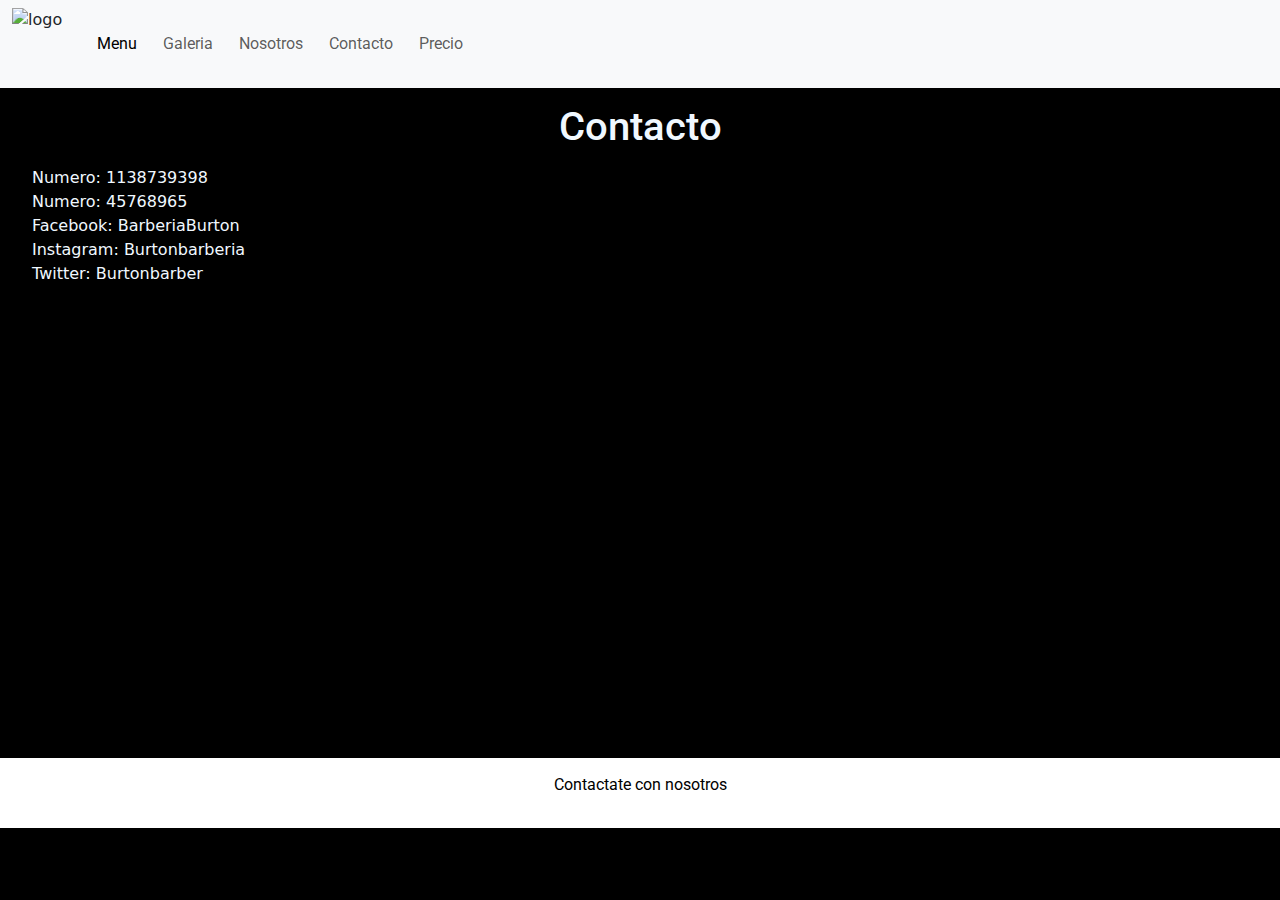
==== pages/contacto.html @ df15dcbb "Preentregable" ====
<!DOCTYPE html>
<html lang="en">
<head>
    <meta charset="UTF-8">
    <meta name="viewport" content="width=device-width, initial-scale=1.0">
    <link rel="preconnect" href="https://fonts.googleapis.com">
    <link rel="preconnect" href="https://fonts.gstatic.com" crossorigin>
    <link href="https://fonts.googleapis.com/css2?family=Roboto:ital,wght@0,100;0,300;0,400;0,500;0,700;0,900;1,100;1,300;1,400;1,500;1,700;1,900&display=swap" rel="stylesheet">
    <link href="https://cdn.jsdelivr.net/npm/bootstrap@5.3.3/dist/css/bootstrap.min.css" rel="stylesheet" integrity="sha384-QWTKZyjpPEjISv5WaRU9OFeRpok6YctnYmDr5pNlyT2bRjXh0JMhjY6hW+ALEwIH" crossorigin="anonymous">
    <link rel="stylesheet" href="../styles/styles.css">
    <title>Document</title>
</head>
<body class="pagina">
    <header>
        <nav class="navbar navbar-expand-lg bg-body-tertiary">
            <div class="container-fluid">
              <img src="../galeria/IMG-20240507-WA0005.jpg" alt="logo" class="img-logo">
              <button class="navbar-toggler" type="button" data-bs-toggle="collapse" data-bs-target="#navbarSupportedContent" aria-controls="navbarSupportedContent" aria-expanded="false" aria-label="Toggle navigation">
                <span class="navbar-toggler-icon"></span>
              </button>
              <div class="collapse navbar-collapse" id="navbarSupportedContent">
                <ul class="navbar-nav me-auto mb-2 mb-lg-0">
                  <li class="nav-item">
                    <a class="nav-link active" aria-current="page" href="../index.html">Menu</a>
                  </li>
                  <li class="nav-item">
                    <a class="nav-link" href="../pages/galeria.html">Galeria</a>
                  </li>
                  <li class="nav-item dropdown">
                    <a class="nav-link" href="../pages/nosotros.html">
                      Nosotros
                    </a>
                    <li class="nav-item dropdown">
                      <a class="nav-link" href="../pages/contacto.html">Contacto</a>
                    
                    </li>
                  </li>
                  <li class="nav-item">
                    <a class="nav-link" href="../pages/precio.html" aria-disabled="true">Precio</a>
                  </li>
                </ul>
              </div>
            </div>
          </nav>

    
    </header>
    <main>
        <section class="texto">
            <h1>Contacto</h1>
        </section>

        <section class="texto">
            <ul class="contacto">
                <li>Numero: 1138739398</li>
                <li>Numero: 45768965</li>
                <li>Facebook: BarberiaBurton</li>
                <li>Instagram: Burtonbarberia</li>
                <li>Twitter: Burtonbarber</li>
            </ul>
        </section>

        <iframe src="https://www.google.com/maps/embed?pb=!1m18!1m12!1m3!1d3283.0879023586995!2d-58.493683924392144!3d-34.627218872945924!2m3!1f0!2f0!3f0!3m2!1i1024!2i768!4f13.1!3m3!1m2!1s0x95bcc97724ffd7eb%3A0x1cdb00ac54a8757f!2sBurton%20Barber%C3%ADa!5e0!3m2!1ses-419!2sar!4v1715122794129!5m2!1ses-419!2sar" width="600" height="450" style="border:0;" allowfullscreen="" loading="lazy" referrerpolicy="no-referrer-when-downgrade"></iframe>


    </main>

    <footer>
        <p>Contactate con nosotros</p>
    </footer>

    <script src="https://cdn.jsdelivr.net/npm/bootstrap@5.3.3/dist/js/bootstrap.bundle.min.js" integrity="sha384-YvpcrYf0tY3lHB60NNkmXc5s9fDVZLESaAA55NDzOxhy9GkcIdslK1eN7N6jIeHz" crossorigin="anonymous"></script>

</body>
</html>
---- styles/styles.css ----
* {
    padding: 0;
    margin: 0;
}
header nav ul {
    list-style-type: none;
}


a {
    text-decoration: none;
}

li {
    list-style-type: none;
}

header nav ul li {
    display: inline;
    margin: 10px 5px;
}

header {
    background-color: aliceblue;
    margin-bottom: 15px;
}

h1 {
   margin: 15px 0px;
}

.img-logo {
    width: 72px;
    height: 72px;
}

.footer-menu {
    margin-top: 15px;
}


.texto {
    color: aliceblue;
    font-size: "roboto";
}

.texto-h {
    color: rgb(107, 107, 101);
}


.pagina {
    background-color: black;
}

h1 {
    font-family: "roboto";
    text-align: center;
}

a {
    font-family: "roboto";
    color: black;
}

footer {
    color: black;
    background-color: white;
    text-align: center;
    font-family: "roboto";
    padding: 15px;
}

.fotos {
    width: 270px;
    height: 220px;
}

.texto-n {
    width: 250px;
    height: 200px;
    color: aliceblue;
}

.nosotros {
    border: solid 1px white;
    text-align: center;
    margin: 10px;
    padding: 10px;
}

.nosotros-container {
    display: flex;
    justify-content: center;
    flex-wrap: wrap;
}

.footer-p {
    margin-top: 15px;
}

.precios {
    display: grid;
    grid-template-columns: 1fr 1fr;
    grid-template-areas: "precio corte"
                         "mixto colores"
                         "clarito niño";
}

.p-1 {
    grid-area: precio;
    display: flex;
    text-align: center;
    justify-content: center;
}

.p-2 {
    grid-area: corte;
    display: flex;
    text-align: center;
    justify-content: center;
}

.p-3 {
    grid-area: mixto;
    display: flex;
    text-align: center;
    justify-content: center;
}

.p-4 {
    grid-area: colores;
    display: flex;
    text-align: center;
    justify-content: center;
}

.p-5 {
    grid-area: clarito;
    display: flex;
    text-align: center;
    justify-content: center;
}

.p-6 {
    grid-area: niño;
    display: flex;
    text-align: center;
    justify-content: center;
}
.contacto {
    margin-bottom: 15px;
}

a:hover {
    border: 1px solid black
}

.ejemplo-boton {
    background-color: white;
}

.img {
    width: 60%;
    height: 50%;
    display: flex;
    margin-left: 200px;
    margin-bottom: 10px;
    align-items: center;
}


@media (max-width:450px ) {
   .precios { grid-template-columns: 1fr 1fr;
    grid-template-areas: "precio"
                         "barba"
                         "mixto"
                         "colores"
                         "clarito";}
}

@media (max-width:700px) {
    
    .nosotros-container {
        width: 100%;
    }
    }
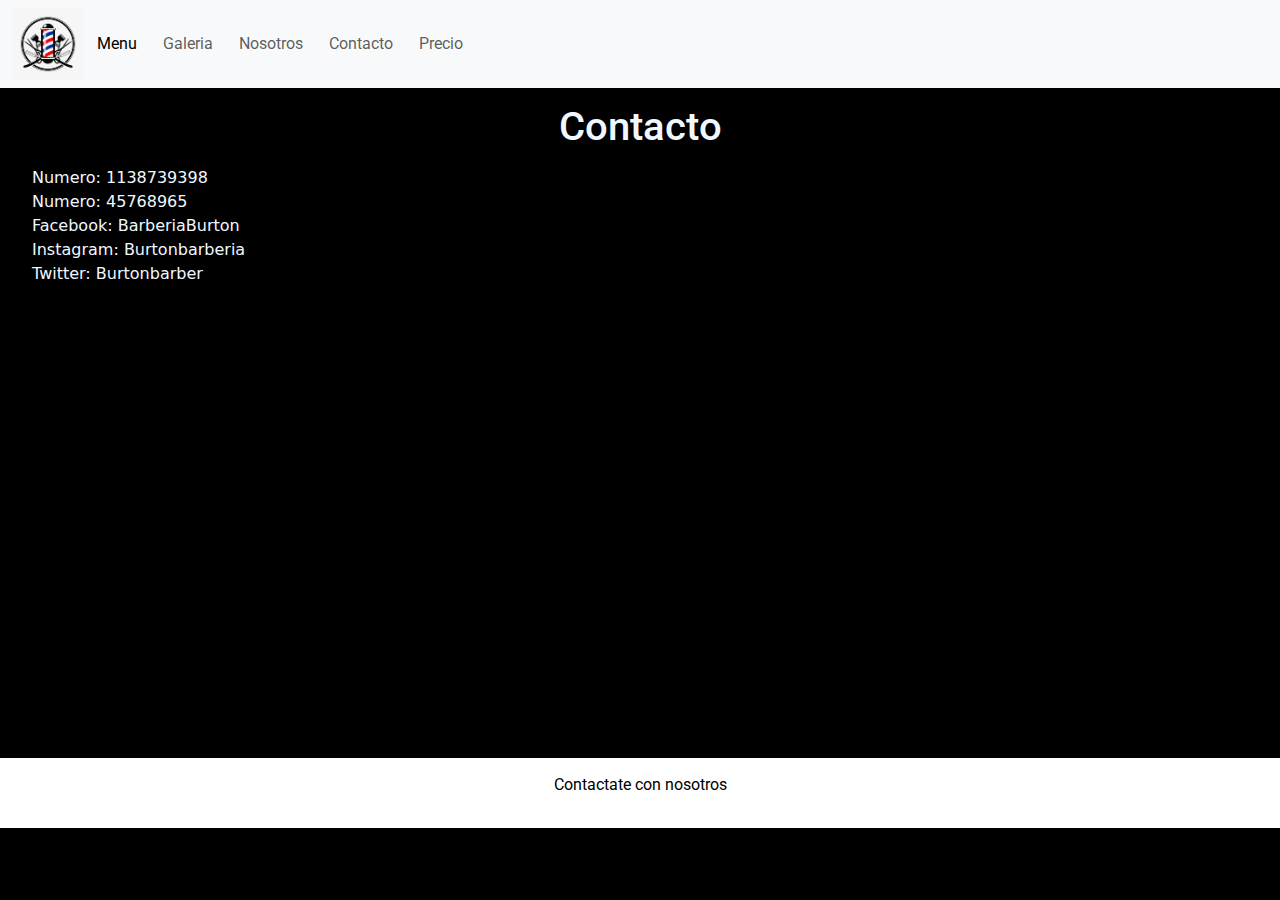
==== commit f3f78f5c: "arreglos" ====
--- a/pages/contacto.html
+++ b/pages/contacto.html
@@ -1,75 +1,87 @@
 <!DOCTYPE html>
 <html lang="en">
+
 <head>
-    <meta charset="UTF-8">
-    <meta name="viewport" content="width=device-width, initial-scale=1.0">
-    <link rel="preconnect" href="https://fonts.googleapis.com">
-    <link rel="preconnect" href="https://fonts.gstatic.com" crossorigin>
-    <link href="https://fonts.googleapis.com/css2?family=Roboto:ital,wght@0,100;0,300;0,400;0,500;0,700;0,900;1,100;1,300;1,400;1,500;1,700;1,900&display=swap" rel="stylesheet">
-    <link href="https://cdn.jsdelivr.net/npm/bootstrap@5.3.3/dist/css/bootstrap.min.css" rel="stylesheet" integrity="sha384-QWTKZyjpPEjISv5WaRU9OFeRpok6YctnYmDr5pNlyT2bRjXh0JMhjY6hW+ALEwIH" crossorigin="anonymous">
-    <link rel="stylesheet" href="../styles/styles.css">
-    <title>Document</title>
+  <meta charset="UTF-8">
+  <meta name="viewport" content="width=device-width, initial-scale=1.0">
+  <link rel="preconnect" href="https://fonts.googleapis.com">
+  <link rel="preconnect" href="https://fonts.gstatic.com" crossorigin>
+  <link
+    href="https://fonts.googleapis.com/css2?family=Roboto:ital,wght@0,100;0,300;0,400;0,500;0,700;0,900;1,100;1,300;1,400;1,500;1,700;1,900&display=swap"
+    rel="stylesheet">
+  <link href="https://cdn.jsdelivr.net/npm/bootstrap@5.3.3/dist/css/bootstrap.min.css" rel="stylesheet"
+    integrity="sha384-QWTKZyjpPEjISv5WaRU9OFeRpok6YctnYmDr5pNlyT2bRjXh0JMhjY6hW+ALEwIH" crossorigin="anonymous">
+  <link rel="stylesheet" href="../styles/styles.css">
+  <title>Document</title>
 </head>
+
 <body class="pagina">
-    <header>
-        <nav class="navbar navbar-expand-lg bg-body-tertiary">
-            <div class="container-fluid">
-              <img src="../galeria/IMG-20240507-WA0005.jpg" alt="logo" class="img-logo">
-              <button class="navbar-toggler" type="button" data-bs-toggle="collapse" data-bs-target="#navbarSupportedContent" aria-controls="navbarSupportedContent" aria-expanded="false" aria-label="Toggle navigation">
-                <span class="navbar-toggler-icon"></span>
-              </button>
-              <div class="collapse navbar-collapse" id="navbarSupportedContent">
-                <ul class="navbar-nav me-auto mb-2 mb-lg-0">
-                  <li class="nav-item">
-                    <a class="nav-link active" aria-current="page" href="../index.html">Menu</a>
-                  </li>
-                  <li class="nav-item">
-                    <a class="nav-link" href="../pages/galeria.html">Galeria</a>
-                  </li>
-                  <li class="nav-item dropdown">
-                    <a class="nav-link" href="../pages/nosotros.html">
-                      Nosotros
-                    </a>
-                    <li class="nav-item dropdown">
-                      <a class="nav-link" href="../pages/contacto.html">Contacto</a>
-                    
-                    </li>
-                  </li>
-                  <li class="nav-item">
-                    <a class="nav-link" href="../pages/precio.html" aria-disabled="true">Precio</a>
-                  </li>
-                </ul>
-              </div>
-            </div>
-          </nav>
+  <header>
+    <nav class="navbar navbar-expand-lg bg-body-tertiary">
+      <div class="container-fluid">
+        <img src="../galeria/IMG-20240507-WA0005.jpg" alt="logo" class="img-logo">
+        <button class="navbar-toggler" type="button" data-bs-toggle="collapse" data-bs-target="#navbarSupportedContent"
+          aria-controls="navbarSupportedContent" aria-expanded="false" aria-label="Toggle navigation">
+          <span class="navbar-toggler-icon"></span>
+        </button>
+        <div class="collapse navbar-collapse" id="navbarSupportedContent">
+          <ul class="navbar-nav me-auto mb-2 mb-lg-0">
+            <li class="nav-item">
+              <a class="nav-link active" aria-current="page" href="../index.html">Menu</a>
+            </li>
+            <li class="nav-item">
+              <a class="nav-link" href="../pages/galeria.html">Galeria</a>
+            </li>
+            <li class="nav-item dropdown">
+              <a class="nav-link" href="../pages/nosotros.html">
+                Nosotros
+              </a>
+            <li class="nav-item dropdown">
+              <a class="nav-link" href="../pages/contacto.html">Contacto</a>
 
-    
-    </header>
-    <main>
-        <section class="texto">
-            <h1>Contacto</h1>
-        </section>
-
-        <section class="texto">
-            <ul class="contacto">
-                <li>Numero: 1138739398</li>
-                <li>Numero: 45768965</li>
-                <li>Facebook: BarberiaBurton</li>
-                <li>Instagram: Burtonbarberia</li>
-                <li>Twitter: Burtonbarber</li>
-            </ul>
-        </section>
-
-        <iframe src="https://www.google.com/maps/embed?pb=!1m18!1m12!1m3!1d3283.0879023586995!2d-58.493683924392144!3d-34.627218872945924!2m3!1f0!2f0!3f0!3m2!1i1024!2i768!4f13.1!3m3!1m2!1s0x95bcc97724ffd7eb%3A0x1cdb00ac54a8757f!2sBurton%20Barber%C3%ADa!5e0!3m2!1ses-419!2sar!4v1715122794129!5m2!1ses-419!2sar" width="600" height="450" style="border:0;" allowfullscreen="" loading="lazy" referrerpolicy="no-referrer-when-downgrade"></iframe>
+            </li>
+            </li>
+            <li class="nav-item">
+              <a class="nav-link" href="../pages/precio.html" aria-disabled="true">Precio</a>
+            </li>
+          </ul>
+        </div>
+      </div>
+    </nav>
 
 
-    </main>
+  </header>
+  <main>
+    <section class="texto">
+      <h1>Contacto</h1>
+    </section>
 
-    <footer>
-        <p>Contactate con nosotros</p>
-    </footer>
+    <section class="texto">
+      <ul class="contacto">
+        <li>Numero: 1138739398</li>
+        <li>Numero: 45768965</li>
+        <li>Facebook: BarberiaBurton</li>
+        <li>Instagram: Burtonbarberia</li>
+        <li>Twitter: Burtonbarber</li>
+      </ul>
+    </section>
 
-    <script src="https://cdn.jsdelivr.net/npm/bootstrap@5.3.3/dist/js/bootstrap.bundle.min.js" integrity="sha384-YvpcrYf0tY3lHB60NNkmXc5s9fDVZLESaAA55NDzOxhy9GkcIdslK1eN7N6jIeHz" crossorigin="anonymous"></script>
+    <iframe
+      src="https://www.google.com/maps/embed?pb=!1m18!1m12!1m3!1d3283.0879023586995!2d-58.493683924392144!3d-34.627218872945924!2m3!1f0!2f0!3f0!3m2!1i1024!2i768!4f13.1!3m3!1m2!1s0x95bcc97724ffd7eb%3A0x1cdb00ac54a8757f!2sBurton%20Barber%C3%ADa!5e0!3m2!1ses-419!2sar!4v1715122794129!5m2!1ses-419!2sar"
+      width="600" height="450" style="border:0;" allowfullscreen="" loading="lazy"
+      referrerpolicy="no-referrer-when-downgrade"></iframe>
+
+
+  </main>
+
+  <footer>
+    <p>Contactate con nosotros</p>
+  </footer>
+
+  <script src="https://cdn.jsdelivr.net/npm/bootstrap@5.3.3/dist/js/bootstrap.bundle.min.js"
+    integrity="sha384-YvpcrYf0tY3lHB60NNkmXc5s9fDVZLESaAA55NDzOxhy9GkcIdslK1eN7N6jIeHz"
+    crossorigin="anonymous"></script>
 
 </body>
+
 </html>--- a/styles/styles.css
+++ b/styles/styles.css
@@ -169,6 +169,11 @@
     align-items: center;
 }
 
+.carousel-slide {
+    width: 60%;
+    display: flex;
+    align-items: center;
+}
 
 @media (max-width:450px ) {
    .precios { grid-template-columns: 1fr 1fr;
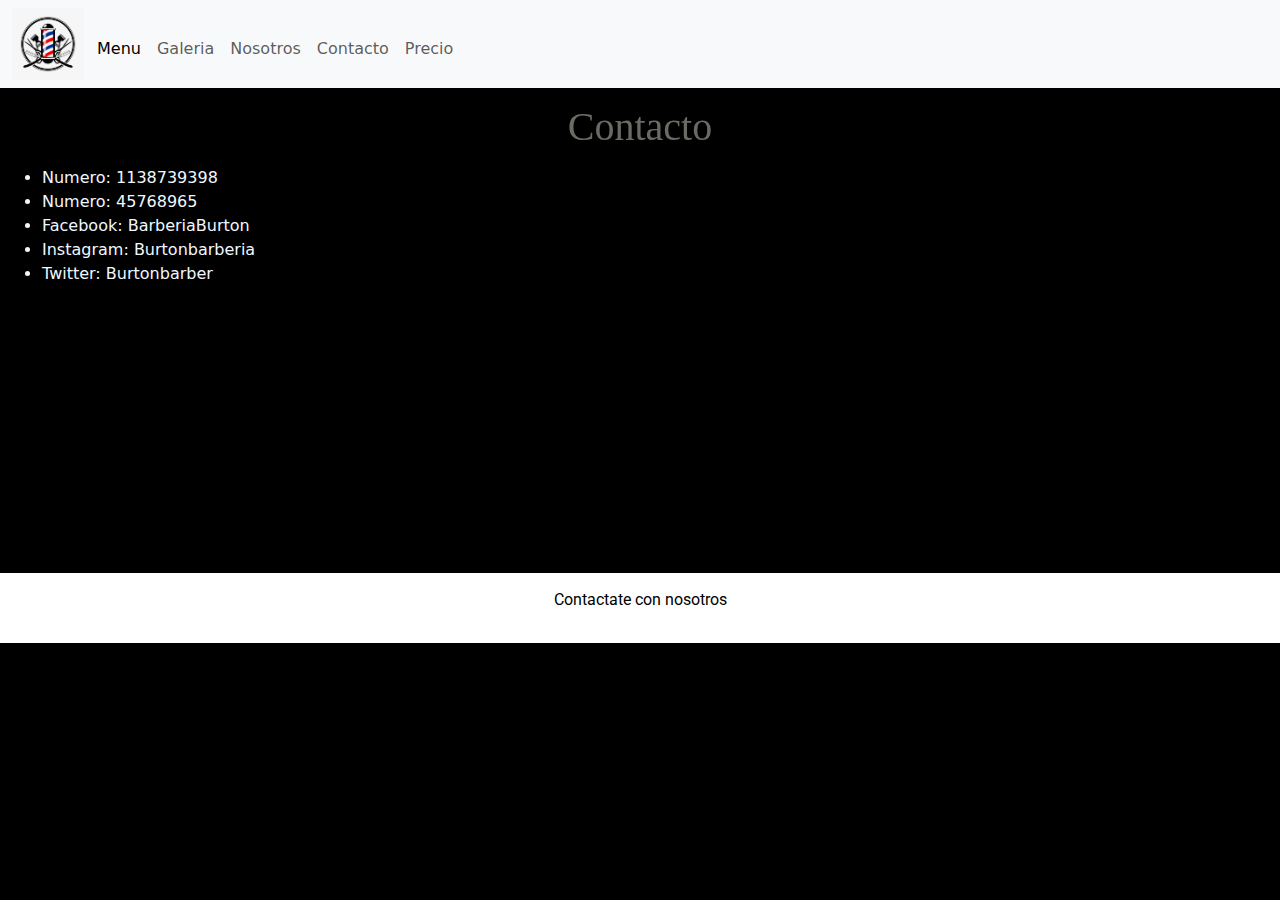
==== commit 191f3ea8: "preentregable 3" ====
--- a/pages/contacto.html
+++ b/pages/contacto.html
@@ -11,7 +11,8 @@
     rel="stylesheet">
   <link href="https://cdn.jsdelivr.net/npm/bootstrap@5.3.3/dist/css/bootstrap.min.css" rel="stylesheet"
     integrity="sha384-QWTKZyjpPEjISv5WaRU9OFeRpok6YctnYmDr5pNlyT2bRjXh0JMhjY6hW+ALEwIH" crossorigin="anonymous">
-  <link rel="stylesheet" href="../styles/styles.css">
+    <link href="https://unpkg.com/aos@2.3.1/dist/aos.css" rel="stylesheet">
+  <link rel="stylesheet" href="../CSS/styles.css">
   <title>Document</title>
 </head>
 
@@ -53,7 +54,9 @@
   </header>
   <main>
     <section class="texto">
+      <div data-aos="zoom-in">
       <h1>Contacto</h1>
+      </div>
     </section>
 
     <section class="texto">
@@ -68,7 +71,7 @@
 
     <iframe
       src="https://www.google.com/maps/embed?pb=!1m18!1m12!1m3!1d3283.0879023586995!2d-58.493683924392144!3d-34.627218872945924!2m3!1f0!2f0!3f0!3m2!1i1024!2i768!4f13.1!3m3!1m2!1s0x95bcc97724ffd7eb%3A0x1cdb00ac54a8757f!2sBurton%20Barber%C3%ADa!5e0!3m2!1ses-419!2sar!4v1715122794129!5m2!1ses-419!2sar"
-      width="600" height="450" style="border:0;" allowfullscreen="" loading="lazy"
+      width="300" height="250" style="border:0;" allowfullscreen="" loading="lazy"
       referrerpolicy="no-referrer-when-downgrade"></iframe>
 
 
@@ -82,6 +85,11 @@
     integrity="sha384-YvpcrYf0tY3lHB60NNkmXc5s9fDVZLESaAA55NDzOxhy9GkcIdslK1eN7N6jIeHz"
     crossorigin="anonymous"></script>
 
+    <script src="https://unpkg.com/aos@2.3.1/dist/aos.js"></script>
+    <script>
+      AOS.init();
+    </script>
+
 </body>
 
 </html>--- a/CSS/styles.css
+++ b/CSS/styles.css
@@ -0,0 +1,176 @@
+@charset "UTF-8";
+* {
+  padding: 0;
+  margin: 0;
+  box-sizing: border-box;
+}
+
+header {
+  background-color: white;
+  margin-bottom: 15px;
+  color: black;
+  font-size: "roboto";
+}
+header a {
+  text-decoration: none;
+}
+header a :hover {
+  border: 1px solid black;
+}
+header nav ul {
+  display: inline;
+  margin: 10px 5px;
+}
+header nav ul li {
+  list-style-type: none;
+}
+
+.navbar {
+  width: 100%;
+}
+
+.texto {
+  color: aliceblue;
+  font-size: "roboto";
+  margin-left: 10px;
+  margin-right: 10px;
+}
+
+h1 {
+  font-family: "nunito";
+  text-align: center;
+  margin: 15px 0px;
+  color: rgb(107, 107, 101);
+}
+
+.pagina {
+  background-color: black;
+}
+
+.texto-h {
+  color: rgb(107, 107, 101);
+}
+
+.texto-n {
+  height: 200px;
+  width: 250px;
+  color: aliceblue;
+}
+
+.contacto {
+  margin-bottom: 15px;
+}
+
+.nosotros {
+  border: solid 1px white;
+  text-align: center;
+  margin: 10px;
+  padding: 10px;
+}
+
+.nosotros-container {
+  display: flex;
+  justify-content: center;
+  flex-wrap: wrap;
+}
+
+.img-logo {
+  width: 72px;
+  height: 72px;
+}
+
+.fotos {
+  height: 220px;
+  width: 270px;
+}
+
+.img {
+  width: 60%;
+  height: 100%;
+  display: flex;
+  margin-left: 100px;
+  margin-bottom: 10px;
+  align-items: center;
+}
+
+.precios {
+  display: grid;
+  grid-template-columns: 1fr 1fr;
+  grid-template-areas: "precio corte" "mixto colores" "clarito niño";
+}
+
+.p-1 {
+  grid-area: precio;
+  display: flex;
+  text-align: center;
+  justify-content: center;
+}
+
+.p-2 {
+  grid-area: corte;
+  display: flex;
+  text-align: center;
+  justify-content: center;
+}
+
+.p-3 {
+  grid-area: mixto;
+  display: flex;
+  text-align: center;
+  justify-content: center;
+}
+
+.p-4 {
+  grid-area: colores;
+  display: flex;
+  text-align: center;
+  justify-content: center;
+}
+
+.p-5 {
+  grid-area: clarito;
+  display: flex;
+  text-align: center;
+  justify-content: center;
+}
+
+.p-6 {
+  grid-area: niño;
+  display: flex;
+  text-align: center;
+  justify-content: center;
+}
+
+.ejemplo-boton {
+  background-color: white;
+}
+
+footer {
+  color: black;
+  background-color: white;
+  text-align: center;
+  font-family: "roboto";
+  padding: 15px;
+  margin-top: 15px;
+}
+
+@media (max-width: 450px) {
+  .precios {
+    grid-template-columns: 1fr 1fr;
+    grid-template-areas: "precio" "barba" "mixto" "colores" "clarito";
+  }
+}
+@media (max-width: 700px) {
+  .nosotros-container {
+    width: 100%;
+  }
+}
+@media (max-width: 500px) {
+  .texto {
+    text-align: center;
+    margin-left: 10px;
+    margin-right: 10px;
+  }
+}
+
+/*# sourceMappingURL=styles.css.map */
